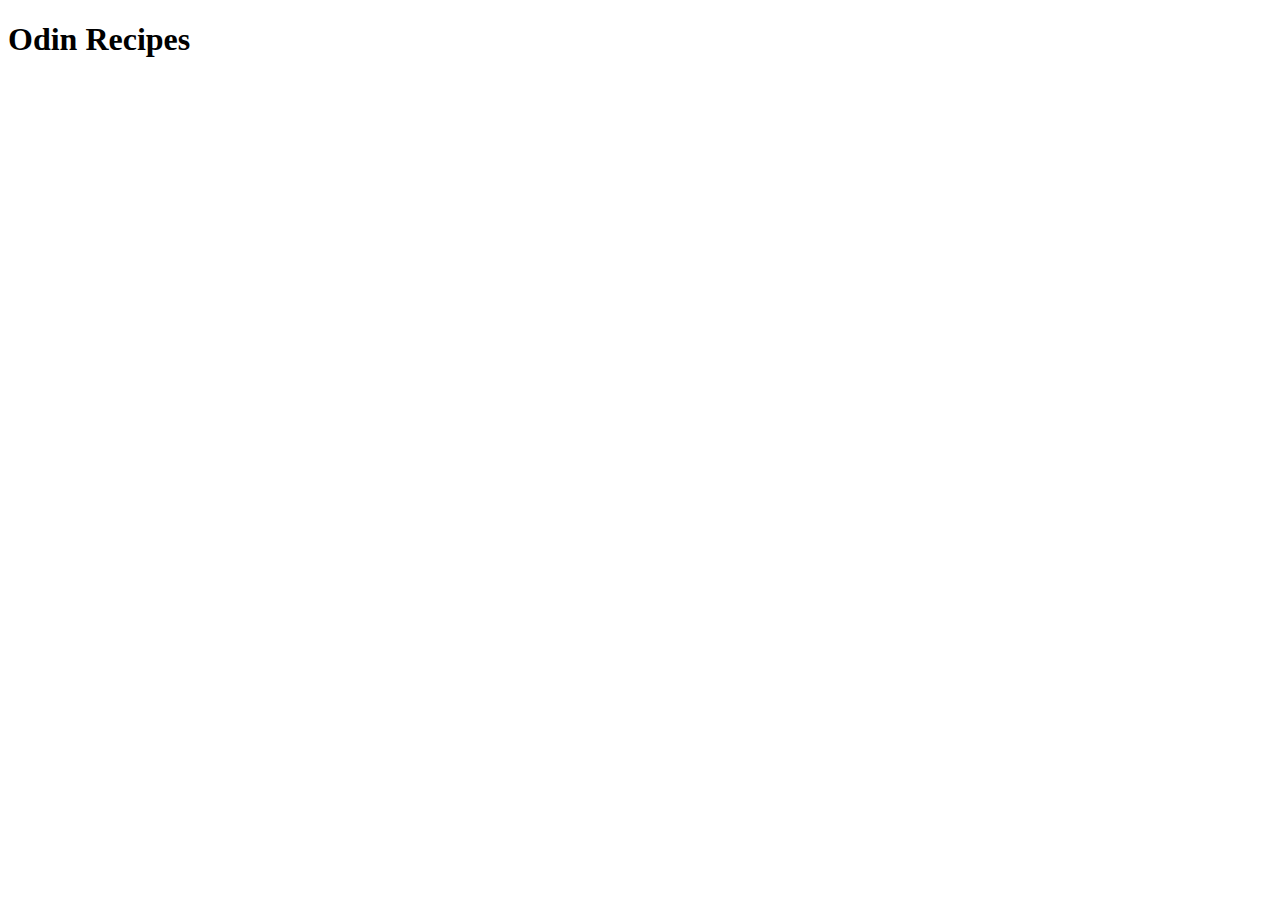
==== index.html @ 24726e80 "Add index.html with boilerplate and h1" ====
<!DOCTYPE html>
<html lang="en">
<head>
    <meta charset="UTF-8">
    <meta name="viewport" content="width=device-width, initial-scale=1.0">
    <title>Document</title>
</head>
<body>
    <h1>Odin Recipes</h1>
</body>
</html>
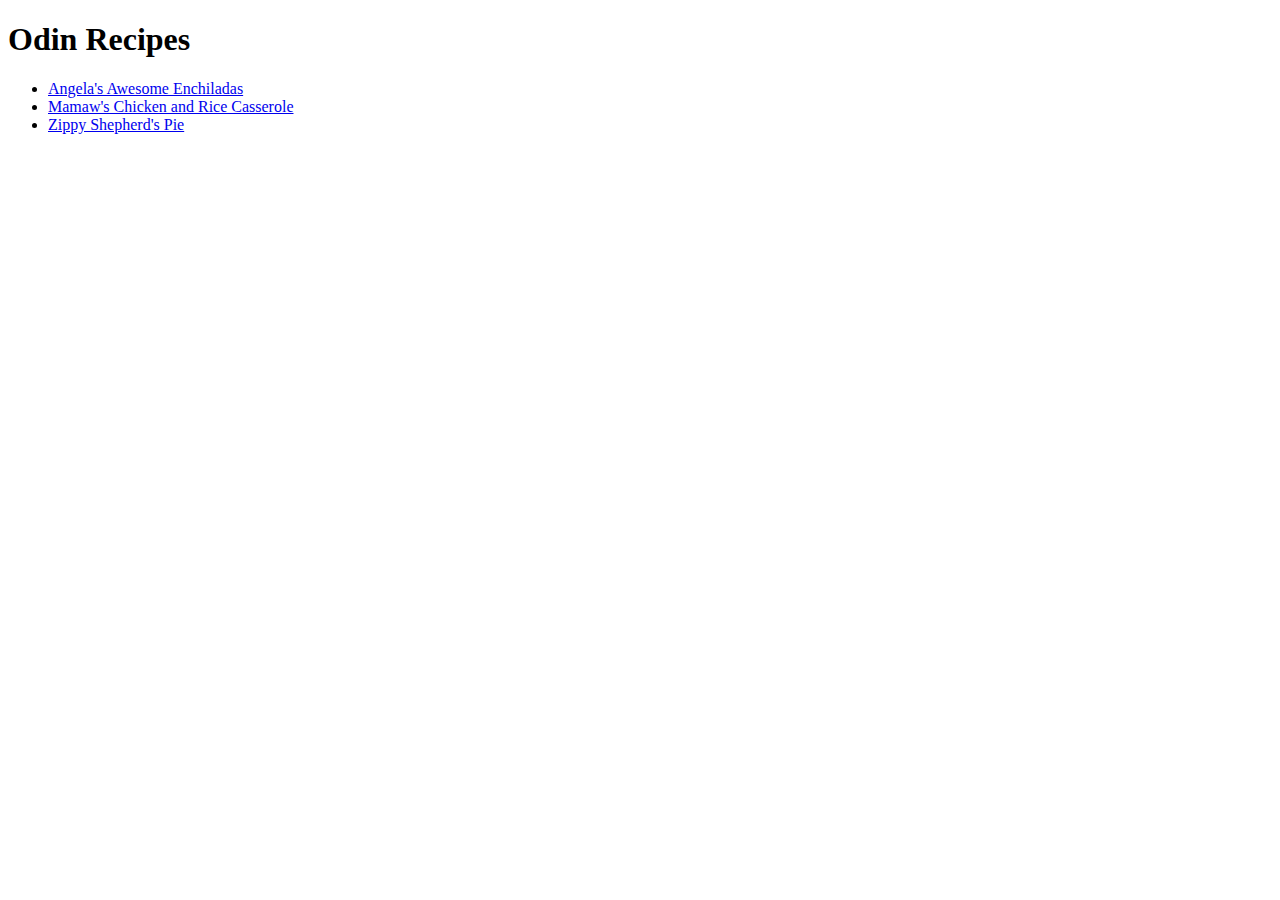
==== commit 716eecba: "feat: add 2 more recipe pages" ====
--- a/index.html
+++ b/index.html
@@ -7,5 +7,10 @@
 </head>
 <body>
     <h1>Odin Recipes</h1>
+    <ul>
+        <li><a href="./recipes/angelas-awesome-enchiladas.html">Angela's Awesome Enchiladas</a></li>
+        <li><a href="./recipes/mamaws-chicken-and-rice-casserole.html">Mamaw's Chicken and Rice Casserole</a></li>
+        <li><a href="./recipes/zippy-shepherds-pie.html">Zippy Shepherd's Pie</a></li>
+    </ul>
 </body>
 </html>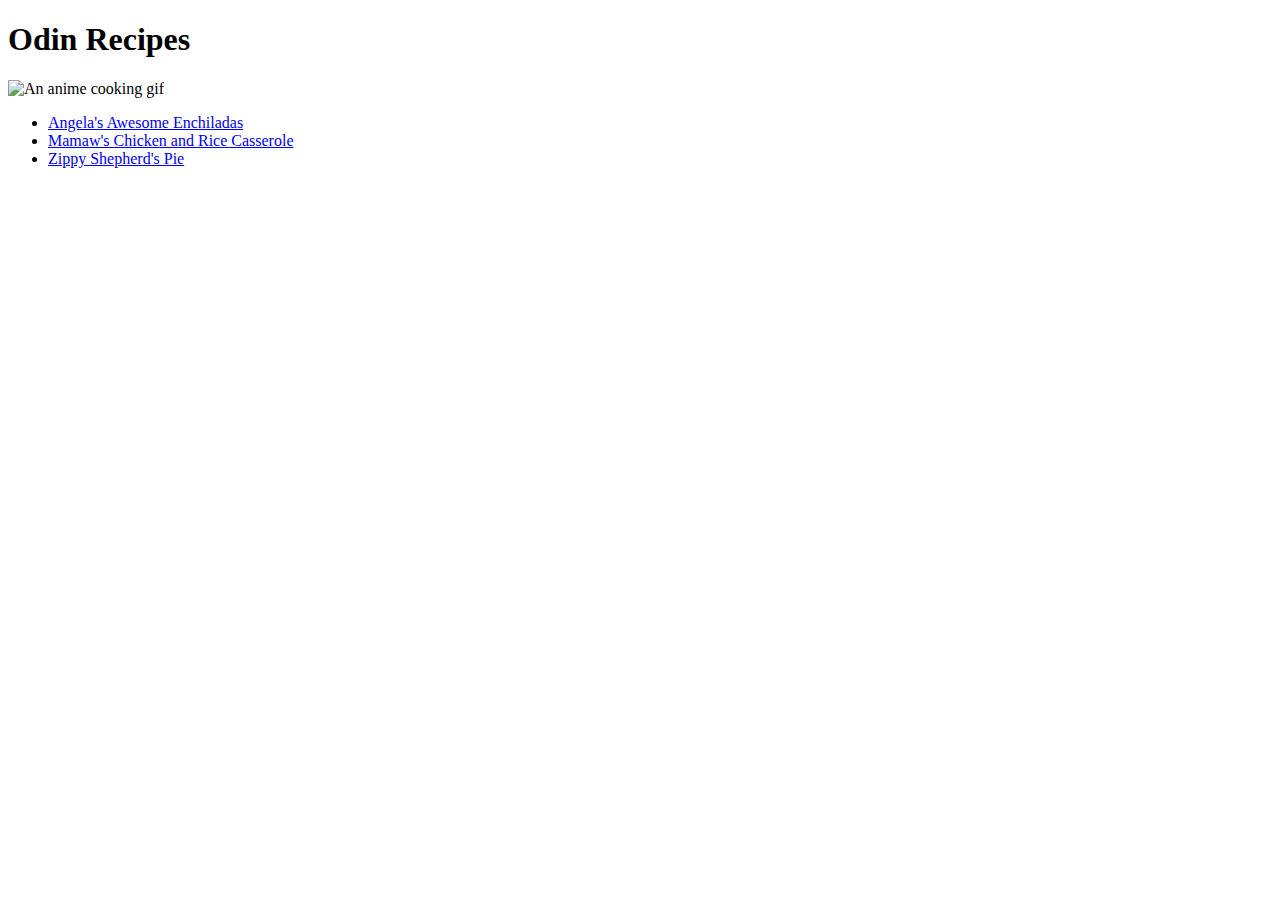
==== commit 69e49a70: "Add gif on index.html" ====
--- a/index.html
+++ b/index.html
@@ -7,6 +7,7 @@
 </head>
 <body>
     <h1>Odin Recipes</h1>
+    <img src="https://i.pinimg.com/originals/58/a6/59/58a6590300bcdebcaa97a93f742d516a.gif" alt="An anime cooking gif">
     <ul>
         <li><a href="./recipes/angelas-awesome-enchiladas.html">Angela's Awesome Enchiladas</a></li>
         <li><a href="./recipes/mamaws-chicken-and-rice-casserole.html">Mamaw's Chicken and Rice Casserole</a></li>
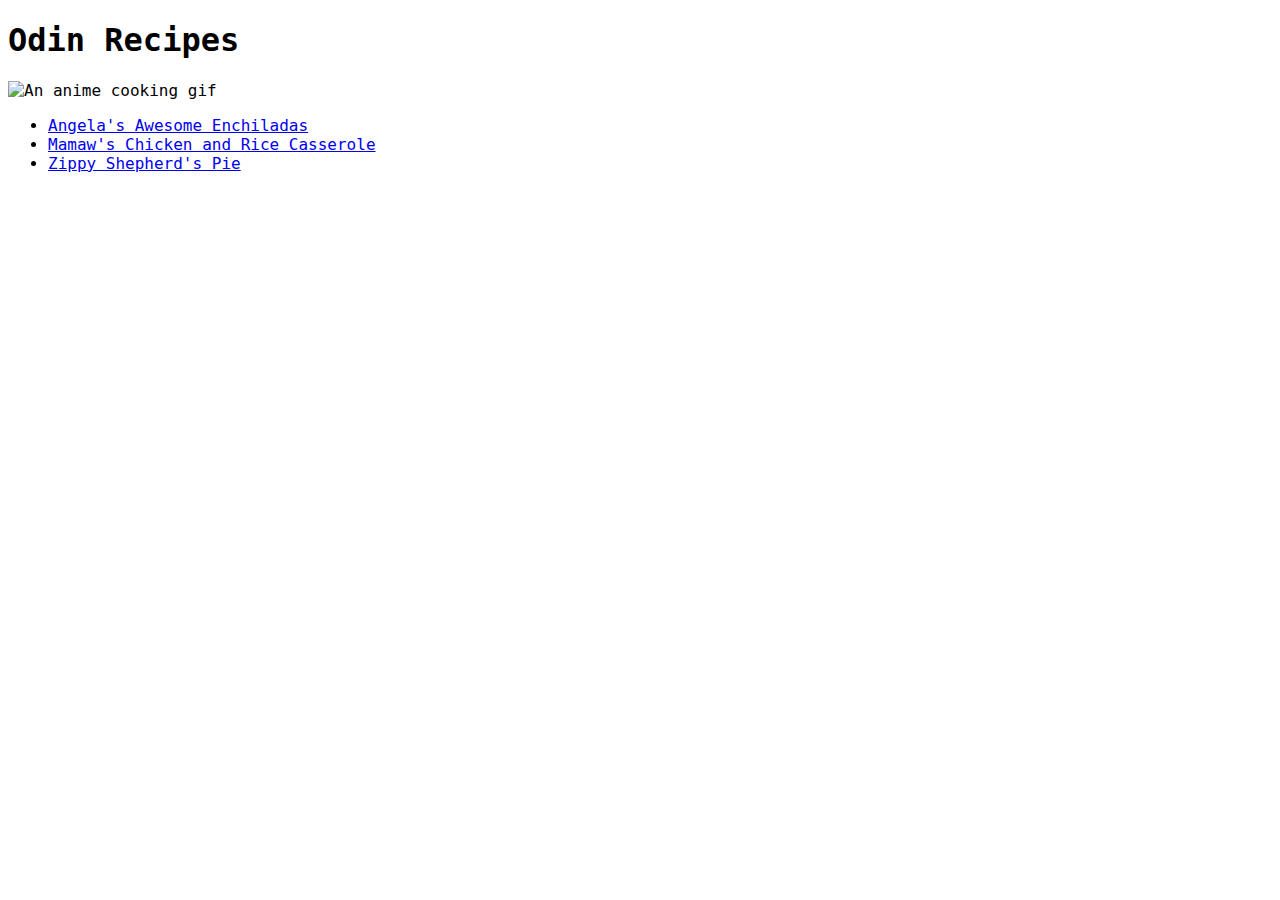
==== commit c37648c9: "Add universal styles.css" ====
--- a/index.html
+++ b/index.html
@@ -4,6 +4,7 @@
     <meta charset="UTF-8">
     <meta name="viewport" content="width=device-width, initial-scale=1.0">
     <title>Document</title>
+    <link rel="stylesheet" href="./styles.css">
 </head>
 <body>
     <h1>Odin Recipes</h1>
--- a/styles.css
+++ b/styles.css
@@ -0,0 +1,3 @@
+* {
+    font-family: Monaco, "Lucida Console", monospace;
+}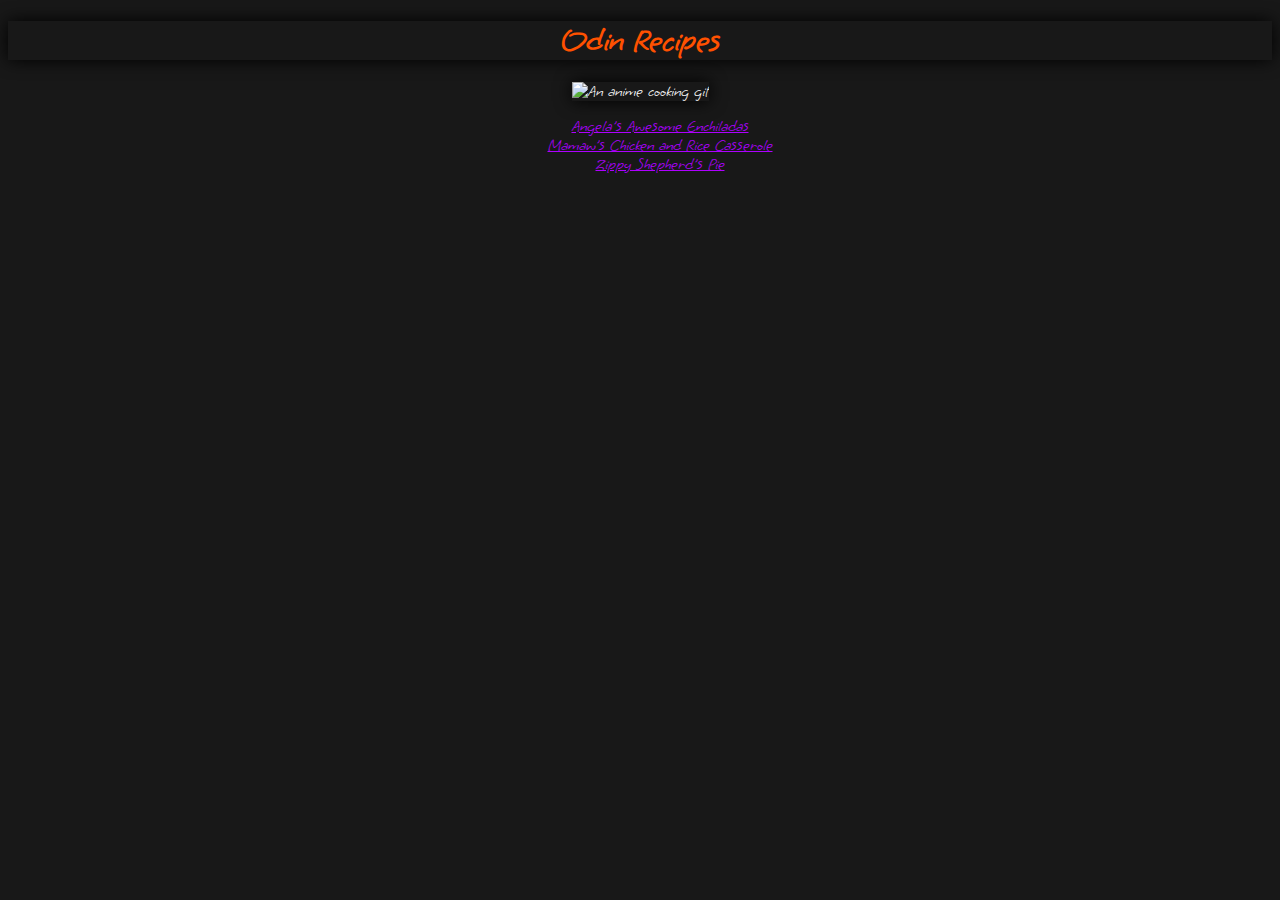
==== commit abb8b39e: "Add google font's font" ====
--- a/index.html
+++ b/index.html
@@ -5,6 +5,9 @@
     <meta name="viewport" content="width=device-width, initial-scale=1.0">
     <title>Document</title>
     <link rel="stylesheet" href="./styles.css">
+    <link rel="preconnect" href="https://fonts.googleapis.com">
+<link rel="preconnect" href="https://fonts.gstatic.com" crossorigin>
+<link href="https://fonts.googleapis.com/css2?family=Grape+Nuts&family=Rubik+Burned&display=swap" rel="stylesheet">
 </head>
 <body>
     <h1>Odin Recipes</h1>
--- a/styles.css
+++ b/styles.css
@@ -1,3 +1,29 @@
 * {
-    font-family: Monaco, "Lucida Console", monospace;
+    font-family: 'Grape Nuts', cursive
+}
+
+body {
+    text-align: center;
+    background-color: #181818;
+    color: #f7f7f7;
+}
+
+h1, h2 {
+    color: #ff5100;
+}
+
+a {
+    color: #ae00ff;
+}
+
+ul {
+    list-style: none;
+}
+
+ol {
+    list-style: inside;
+}
+
+h1,img {
+    box-shadow: 0px 0px 17px black;
 }